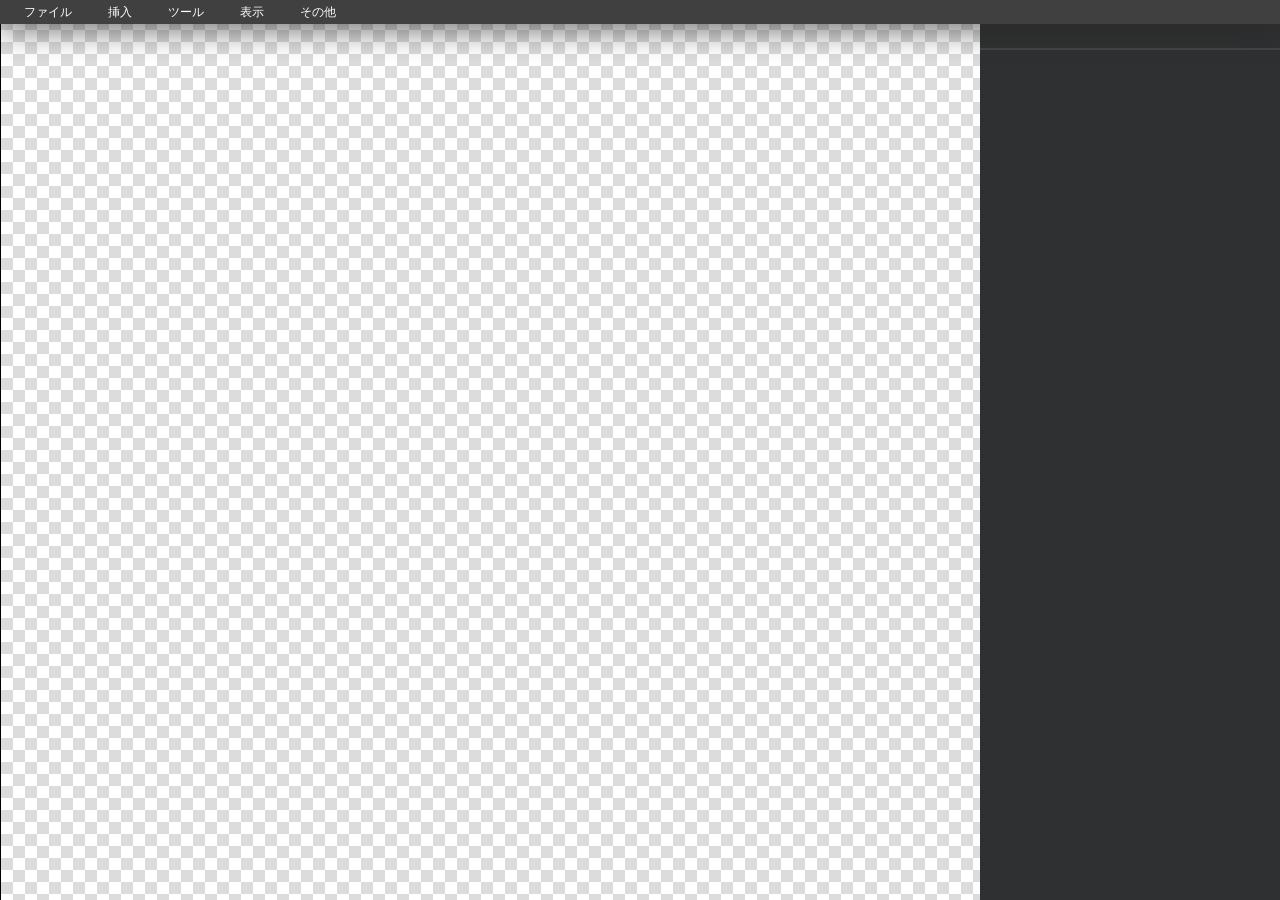
==== src/index.html @ 130d3cef "setup develop environment with docker" ====
<!DOCTYPE html>
<html>
    <head>
        <title>DRAW IMAGE ONLINE</title>
        <meta charset="utf-8">
        <link href="css/base.css" rel="stylesheet" type="text/css">
        <link href="css/header.css" rel="stylesheet" type="text/css">
        <link href="css/main.css" rel="stylesheet" type="text/css">
        <script src="js/base.js" type="text/javascript" defer></script>
        <script src="js/canvas_manager.js" type="text/javascript" defer></script>
        <script src="js/tool_manager.js" type="text/javascript" defer></script>
        <script src="js/tools.js" type="text/javascript" defer></script>
    </head>
    <body>
        <header>
            <nav class="l-header-menu">
                <div class="l-header-menu__item">
                    ファイル
                    <div class="l-header-menu__dropdown">
                        <div
                            class="l-header-menu__dropdown-item"
                            data-clickable-key="newCanvas"
                        >
                            <div>新規</div>
                            <div>Ctrl+N</div>
                        </div>
                        <div
                            class="l-header-menu__dropdown-item"
                            data-clickable-key="exportCanvas"
                        >
                            <div>書き出し</div>
                            <div>Ctrl+E</div>
                        </div>
                    </div>
                </div>
                <div class="l-header-menu__item">
                    挿入
                    <div class="l-header-menu__dropdown">
                        <div
                            class="l-header-menu__dropdown-item"
                            data-clickable-key="insertImage"
                        >
                            <div>画像</div>
                            <div>Alt+I,I</div>
                        </div>
                    </div>
                </div>
                <div class="l-header-menu__item">
                    ツール
                    <div class="l-header-menu__dropdown">
                        <div
                            class="l-header-menu__dropdown-item"
                            data-clickable-key="sequenceTool"
                        >
                            <div>連番ツール</div>
                            <div>Alt+T,S</div>
                        </div>
                    </div>
                </div>
                <div class="l-header-menu__item">
                    表示
                    <div class="l-header-menu__dropdown">
                        <div class="l-header-menu__dropdown-item">
                            50%
                        </div>
                        <div class="l-header-menu__dropdown-item">
                            100%
                        </div>
                        <div class="l-header-menu__dropdown-item">
                            150%
                        </div>
                        <div class="l-header-menu__dropdown-item">
                            画面幅に合わせる
                        </div>
                    </div>
                </div>
                <div class="l-header-menu__item">
                    その他
                    <div class="l-header-menu__dropdown">
                        <div class="l-header-menu__dropdown-item">
                            アップデート履歴
                        </div>
                        <div class="l-header-menu__dropdown-item">
                            バージョン: v1.0.0-beta1
                        </div>
                    </div>
                </div>
            </nav>
        </header>
        <main>
            <div class="l-main-content">
                <div class="l-main-content__canvas">
                    <canvas id="id-canvas" width="3840" height="2160"></canvas>
                </div>
                <div class="l-main-content__panel">
                    <div id="tool-panel-header"></div>
                    <div id="tool-panel-body"></div>
                </div>
            </div>
        </main>
        <template id="id-template__sequence-tool">
            <div class="l-tool-panel__property-container">
                現在の値: <input type="number" name="currentValue"/>
            </div>
            <div class="l-tool-panel__property-container">
                公差の値: <input type="number" name="step"/>
            </div>
            <div class="l-tool-panel__property-container">
                フォント: <input type="text" name="font"/>
            </div>
            <div class="l-tool-panel__property-container">
                文字の色: <input type="color" name="color"/>
            </div>
        </template>
    </body>
</html>
---- src/css/base.css ----
:root {
    --box-shadow: 0px 0px 35px 0px #272727;
    --font-size: 12px;
    --font-size-lg: 14px;

    --header-height: 24px;
    --header-menu-item-padding-x: 12px;
    --panel-width: 300px;
    --panel-padding: 12px;
}

html {
    height: 100vh;
}

body {
    height: 100%;
    margin: 0;
}

header {
    position: fixed;
    top: 0;
    right: 0;
    left: 0;
    z-index: 1000;
    display: flex;
    align-items: center;
    height: var(--header-height);
    color: #ffffff;
    background-color: #404040;
    box-shadow: var(--box-shadow);
}

main {
    height: calc(100% - var(--header-height));
    padding-top: var(--header-height);
    background-color: #1e1f20;
}

#id-canvas {
    background-image:
        linear-gradient(45deg, #dcdcdc 25%, transparent 25%, transparent 75%, #dcdcdc 75%, #dcdcdc),
        linear-gradient(45deg, #dcdcdc 25%, #ffffff 25%, #ffffff 75%, #dcdcdc 75%, #dcdcdc);
    background-position: 0 0, 12px 12px;
    background-size: 24px 24px;
    border: #000000 solid 1px;
}

#tool-panel-header {
    padding: var(--panel-padding);
    font-size: var(--font-size-lg);
    color: #ffffff;
    border-bottom: #444546 solid 2px;
}

#tool-panel-body {
    padding: var(--panel-padding);
    font-size: var(--font-size-lg);
    color: #ffffff;

    .l-tool-panel__property-container {
        display: flex;
        align-items: center;
        padding-top: 4px;

        input {
            margin-left: 4px;
            outline: none;
        }
    }
}
---- src/css/header.css ----
.l-header-menu {
    display: flex;
    align-items: center;

    .l-header-menu__item {
        padding: 0 var(--header-menu-item-padding-x);
        margin-left: 12px;
        font-size: var(--font-size);
        cursor: pointer;

        &:hover {
            background-color: #5d5d5d;

            .l-header-menu__dropdown {
                display: block;
            }
        }

        .l-header-menu__dropdown {
            position: absolute;
            display: none;
            width: 200px;
            padding: 4px;
            margin-left: calc(-1 * var(--header-menu-item-padding-x));
            color: #000000;
            cursor: default;
            background-color: #ffffff;
            border: #bebebe solid 1px;
            box-shadow: var(--box-shadow);

            .l-header-menu__dropdown-item {
                display: flex;
                justify-content: space-between;
                padding: 4px 12px;
                cursor: pointer;

                &:hover {
                    background-color: #e8e8e8;
                }
            }
        }
    }
}
---- src/css/main.css ----
.l-main-content {
    display: flex;
    height: 100%;

    .l-main-content__canvas {
        width: 100%;
        padding: 100px;
        margin-right: var(--panel-width);
        overflow: auto;
        text-align: center;
    }

    .l-main-content__panel {
        position: fixed;
        top: var(--header-height);
        right: 0;
        bottom: 0;
        z-index: 900;
        width: var(--panel-width);
        background-color: #2f3031;
    }
}
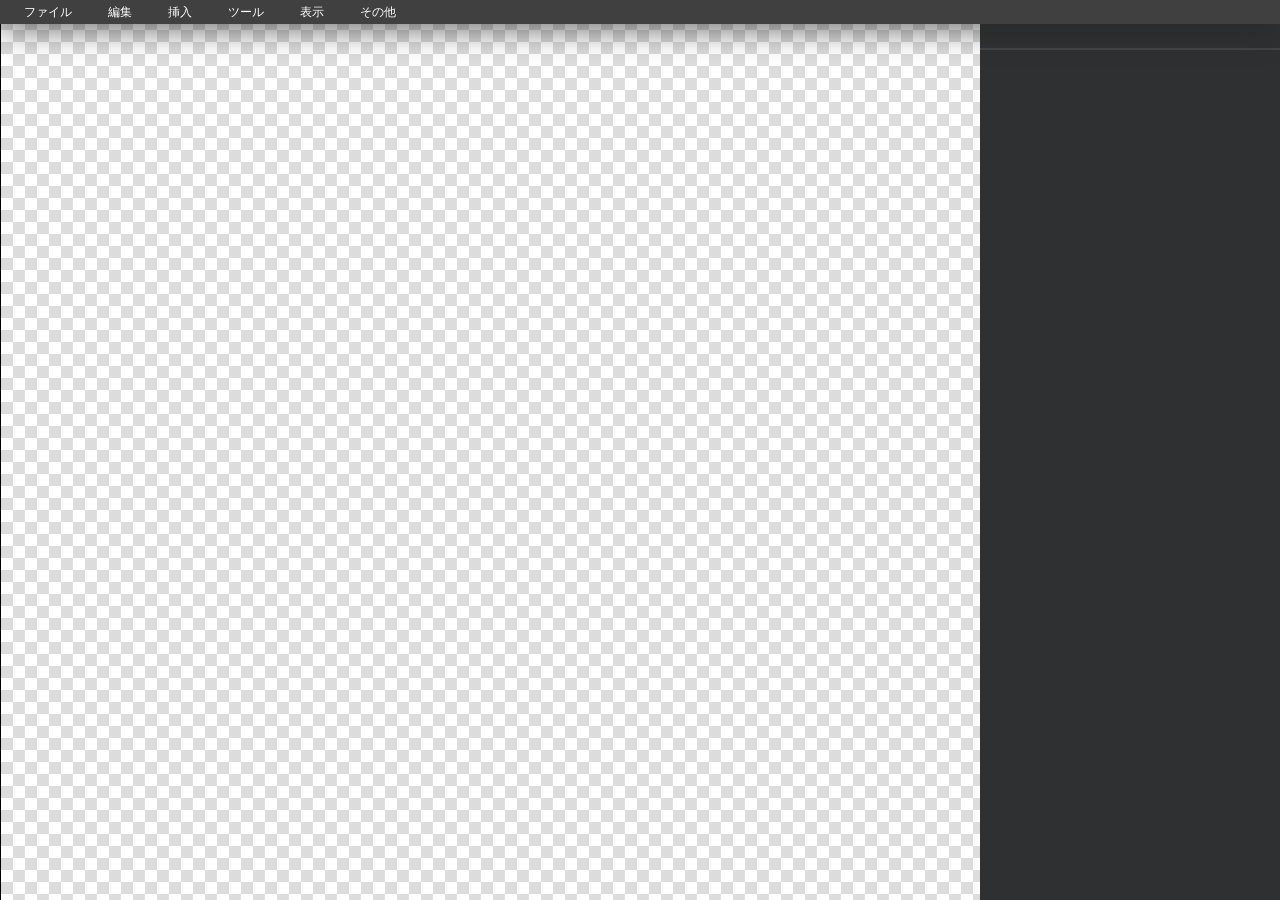
==== commit 48274a86: "implement keyboard shortcut" ====
--- a/src/index.html
+++ b/src/index.html
@@ -6,86 +6,17 @@
         <link href="css/base.css" rel="stylesheet" type="text/css">
         <link href="css/header.css" rel="stylesheet" type="text/css">
         <link href="css/main.css" rel="stylesheet" type="text/css">
-        <script src="js/base.js" type="text/javascript" defer></script>
-        <script src="js/canvas_manager.js" type="text/javascript" defer></script>
-        <script src="js/tool_manager.js" type="text/javascript" defer></script>
-        <script src="js/tools.js" type="text/javascript" defer></script>
+        <script src="js/base.js" type="module" defer></script>
+        <script src="js/layout.js" type="module" defer></script>
+        <script src="js/menu.js" type="module" defer></script>
+        <script src="js/keyboard_manager.js" type="module" defer></script>
+        <script src="js/canvas_manager.js" type="module" defer></script>
+        <script src="js/tool_manager.js" type="module" defer></script>
+        <script src="js/tools.js" type="module" defer></script>
     </head>
     <body>
         <header>
-            <nav class="l-header-menu">
-                <div class="l-header-menu__item">
-                    ファイル
-                    <div class="l-header-menu__dropdown">
-                        <div
-                            class="l-header-menu__dropdown-item"
-                            data-clickable-key="newCanvas"
-                        >
-                            <div>新規</div>
-                            <div>Ctrl+N</div>
-                        </div>
-                        <div
-                            class="l-header-menu__dropdown-item"
-                            data-clickable-key="exportCanvas"
-                        >
-                            <div>書き出し</div>
-                            <div>Ctrl+E</div>
-                        </div>
-                    </div>
-                </div>
-                <div class="l-header-menu__item">
-                    挿入
-                    <div class="l-header-menu__dropdown">
-                        <div
-                            class="l-header-menu__dropdown-item"
-                            data-clickable-key="insertImage"
-                        >
-                            <div>画像</div>
-                            <div>Alt+I,I</div>
-                        </div>
-                    </div>
-                </div>
-                <div class="l-header-menu__item">
-                    ツール
-                    <div class="l-header-menu__dropdown">
-                        <div
-                            class="l-header-menu__dropdown-item"
-                            data-clickable-key="sequenceTool"
-                        >
-                            <div>連番ツール</div>
-                            <div>Alt+T,S</div>
-                        </div>
-                    </div>
-                </div>
-                <div class="l-header-menu__item">
-                    表示
-                    <div class="l-header-menu__dropdown">
-                        <div class="l-header-menu__dropdown-item">
-                            50%
-                        </div>
-                        <div class="l-header-menu__dropdown-item">
-                            100%
-                        </div>
-                        <div class="l-header-menu__dropdown-item">
-                            150%
-                        </div>
-                        <div class="l-header-menu__dropdown-item">
-                            画面幅に合わせる
-                        </div>
-                    </div>
-                </div>
-                <div class="l-header-menu__item">
-                    その他
-                    <div class="l-header-menu__dropdown">
-                        <div class="l-header-menu__dropdown-item">
-                            アップデート履歴
-                        </div>
-                        <div class="l-header-menu__dropdown-item">
-                            バージョン: v1.0.0-beta1
-                        </div>
-                    </div>
-                </div>
-            </nav>
+            <nav id="id-header-menu" class="l-header-menu"></nav>
         </header>
         <main>
             <div class="l-main-content">
@@ -98,19 +29,9 @@
                 </div>
             </div>
         </main>
-        <template id="id-template__sequence-tool">
-            <div class="l-tool-panel__property-container">
-                現在の値: <input type="number" name="currentValue"/>
-            </div>
-            <div class="l-tool-panel__property-container">
-                公差の値: <input type="number" name="step"/>
-            </div>
-            <div class="l-tool-panel__property-container">
-                フォント: <input type="text" name="font"/>
-            </div>
-            <div class="l-tool-panel__property-container">
-                文字の色: <input type="color" name="color"/>
-            </div>
-        </template>
+        <template
+            id="id-template__sequence-tool"
+            data-component-url="./templates/sequence-tool.html"
+        ></template>
     </body>
 </html>
